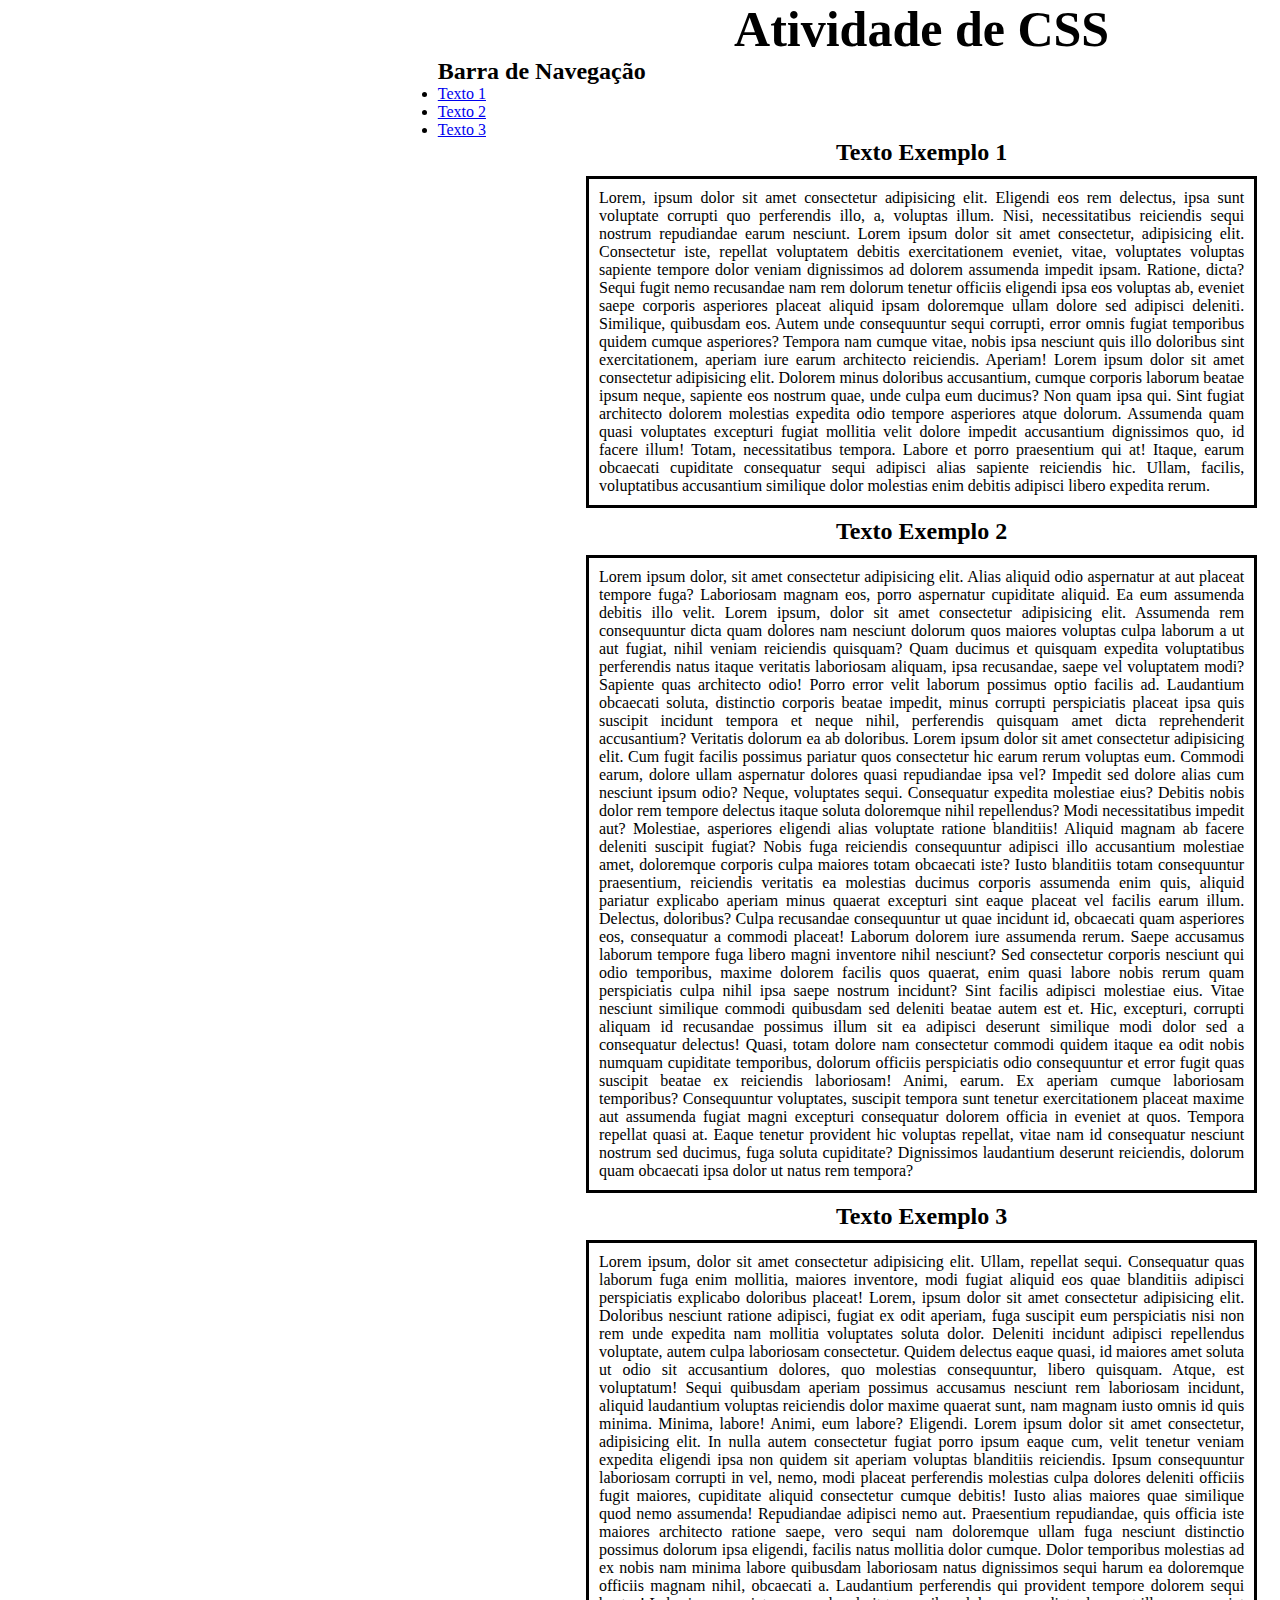
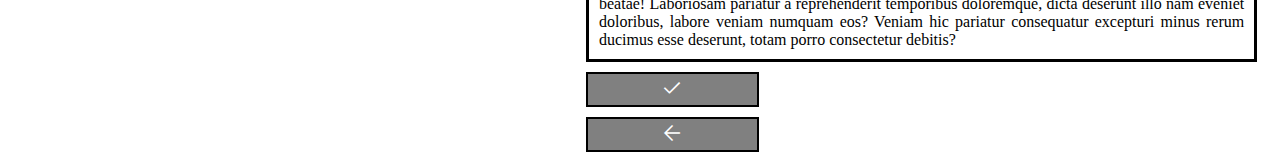
==== aula030723/atividade/index.html @ 0a3a3b1b "Finalização da Aula e Atividade" ====
<!DOCTYPE html>
<html lang="pt-br">
<head>
    <meta charset="UTF-8">
    <meta name="author" content="Gabriel Riberi Koa">
    <title>Atividade</title>
    <link rel="stylesheet" href="css/styles.css">
    <link rel="stylesheet" href="https://fonts.googleapis.com/css2?family=Material+Symbols+Outlined:opsz,wght,FILL,GRAD@20..48,100..700,0..1,-50..200" />
</head>
<body>
    <header></header>
    <main>
        
        <section class="alinhamento">
            <h1 class="centralizacao">Atividade de CSS</h1>
                        
            <div class="links">
                <h2>Barra de Navegação</h2>
                <ul>
                    <li><a href="#t1">Texto 1</a></li>
                    <li><a href="#t2">Texto 2</a></li>
                    <li><a href="#t3">Texto 3</a></li>
                </ul>
            </div>
            
            <h2 id="t1" class="centralizacao">Texto Exemplo 1</h2>
            <div class="boxModel">
                <p>
                    Lorem, ipsum dolor sit amet consectetur adipisicing elit. Eligendi eos rem delectus, ipsa sunt voluptate corrupti quo perferendis illo, a, voluptas illum. Nisi, necessitatibus reiciendis sequi nostrum repudiandae earum nesciunt. Lorem ipsum dolor sit amet consectetur, adipisicing elit. Consectetur iste, repellat voluptatem debitis exercitationem eveniet, vitae, voluptates voluptas sapiente tempore dolor veniam dignissimos ad dolorem assumenda impedit ipsam. Ratione, dicta?
                    Sequi fugit nemo recusandae nam rem dolorum tenetur officiis eligendi ipsa eos voluptas ab, eveniet saepe corporis asperiores placeat aliquid ipsam doloremque ullam dolore sed adipisci deleniti. Similique, quibusdam eos.
                    Autem unde consequuntur sequi corrupti, error omnis fugiat temporibus quidem cumque asperiores? Tempora nam cumque vitae, nobis ipsa nesciunt quis illo doloribus sint exercitationem, aperiam iure earum architecto reiciendis. Aperiam! Lorem ipsum dolor sit amet consectetur adipisicing elit. Dolorem minus doloribus accusantium, cumque corporis laborum beatae ipsum neque, sapiente eos nostrum quae, unde culpa eum ducimus? Non quam ipsa qui.
                    Sint fugiat architecto dolorem molestias expedita odio tempore asperiores atque dolorum. Assumenda quam quasi voluptates excepturi fugiat mollitia velit dolore impedit accusantium dignissimos quo, id facere illum! Totam, necessitatibus tempora.
                    Labore et porro praesentium qui at! Itaque, earum obcaecati cupiditate consequatur sequi adipisci alias sapiente reiciendis hic. Ullam, facilis, voluptatibus accusantium similique dolor molestias enim debitis adipisci libero expedita rerum.
                </p>
            </div>
            
            <h2 id="t2" class="centralizacao">Texto Exemplo 2</h2>
            <div class="boxModel">
                <p>
                    Lorem ipsum dolor, sit amet consectetur adipisicing elit. Alias aliquid odio aspernatur at aut placeat tempore fuga? Laboriosam magnam eos, porro aspernatur cupiditate aliquid. Ea eum assumenda debitis illo velit. Lorem ipsum, dolor sit amet consectetur adipisicing elit. Assumenda rem consequuntur dicta quam dolores nam nesciunt dolorum quos maiores voluptas culpa laborum a ut aut fugiat, nihil veniam reiciendis quisquam?
                    Quam ducimus et quisquam expedita voluptatibus perferendis natus itaque veritatis laboriosam aliquam, ipsa recusandae, saepe vel voluptatem modi? Sapiente quas architecto odio! Porro error velit laborum possimus optio facilis ad.
                    Laudantium obcaecati soluta, distinctio corporis beatae impedit, minus corrupti perspiciatis placeat ipsa quis suscipit incidunt tempora et neque nihil, perferendis quisquam amet dicta reprehenderit accusantium? Veritatis dolorum ea ab doloribus. Lorem ipsum dolor sit amet consectetur adipisicing elit. Cum fugit facilis possimus pariatur quos consectetur hic earum rerum voluptas eum. Commodi earum, dolore ullam aspernatur dolores quasi repudiandae ipsa vel?
                    Impedit sed dolore alias cum nesciunt ipsum odio? Neque, voluptates sequi. Consequatur expedita molestiae eius? Debitis nobis dolor rem tempore delectus itaque soluta doloremque nihil repellendus? Modi necessitatibus impedit aut?
                    Molestiae, asperiores eligendi alias voluptate ratione blanditiis! Aliquid magnam ab facere deleniti suscipit fugiat? Nobis fuga reiciendis consequuntur adipisci illo accusantium molestiae amet, doloremque corporis culpa maiores totam obcaecati iste?
                    Iusto blanditiis totam consequuntur praesentium, reiciendis veritatis ea molestias ducimus corporis assumenda enim quis, aliquid pariatur explicabo aperiam minus quaerat excepturi sint eaque placeat vel facilis earum illum. Delectus, doloribus?
                    Culpa recusandae consequuntur ut quae incidunt id, obcaecati quam asperiores eos, consequatur a commodi placeat! Laborum dolorem iure assumenda rerum. Saepe accusamus laborum tempore fuga libero magni inventore nihil nesciunt?
                    Sed consectetur corporis nesciunt qui odio temporibus, maxime dolorem facilis quos quaerat, enim quasi labore nobis rerum quam perspiciatis culpa nihil ipsa saepe nostrum incidunt? Sint facilis adipisci molestiae eius.
                    Vitae nesciunt similique commodi quibusdam sed deleniti beatae autem est et. Hic, excepturi, corrupti aliquam id recusandae possimus illum sit ea adipisci deserunt similique modi dolor sed a consequatur delectus!
                    Quasi, totam dolore nam consectetur commodi quidem itaque ea odit nobis numquam cupiditate temporibus, dolorum officiis perspiciatis odio consequuntur et error fugit quas suscipit beatae ex reiciendis laboriosam! Animi, earum.
                    Ex aperiam cumque laboriosam temporibus? Consequuntur voluptates, suscipit tempora sunt tenetur exercitationem placeat maxime aut assumenda fugiat magni excepturi consequatur dolorem officia in eveniet at quos. Tempora repellat quasi at.
                    Eaque tenetur provident hic voluptas repellat, vitae nam id consequatur nesciunt nostrum sed ducimus, fuga soluta cupiditate? Dignissimos laudantium deserunt reiciendis, dolorum quam obcaecati ipsa dolor ut natus rem tempora?
                </p>
            </div>
            
            <h2 id="t3" class="centralizacao">Texto Exemplo 3</h2>
            <div class="boxModel">
                <p>
                    Lorem ipsum, dolor sit amet consectetur adipisicing elit. Ullam, repellat sequi. Consequatur quas laborum fuga enim mollitia, maiores inventore, modi fugiat aliquid eos quae blanditiis adipisci perspiciatis explicabo doloribus placeat! Lorem, ipsum dolor sit amet consectetur adipisicing elit. Doloribus nesciunt ratione adipisci, fugiat ex odit aperiam, fuga suscipit eum perspiciatis nisi non rem unde expedita nam mollitia voluptates soluta dolor.
                    Deleniti incidunt adipisci repellendus voluptate, autem culpa laboriosam consectetur. Quidem delectus eaque quasi, id maiores amet soluta ut odio sit accusantium dolores, quo molestias consequuntur, libero quisquam. Atque, est voluptatum!
                    Sequi quibusdam aperiam possimus accusamus nesciunt rem laboriosam incidunt, aliquid laudantium voluptas reiciendis dolor maxime quaerat sunt, nam magnam iusto omnis id quis minima. Minima, labore! Animi, eum labore? Eligendi. Lorem ipsum dolor sit amet consectetur, adipisicing elit. In nulla autem consectetur fugiat porro ipsum eaque cum, velit tenetur veniam expedita eligendi ipsa non quidem sit aperiam voluptas blanditiis reiciendis.
                    Ipsum consequuntur laboriosam corrupti in vel, nemo, modi placeat perferendis molestias culpa dolores deleniti officiis fugit maiores, cupiditate aliquid consectetur cumque debitis! Iusto alias maiores quae similique quod nemo assumenda!
                    Repudiandae adipisci nemo aut. Praesentium repudiandae, quis officia iste maiores architecto ratione saepe, vero sequi nam doloremque ullam fuga nesciunt distinctio possimus dolorum ipsa eligendi, facilis natus mollitia dolor cumque.
                    Dolor temporibus molestias ad ex nobis nam minima labore quibusdam laboriosam natus dignissimos sequi harum ea doloremque officiis magnam nihil, obcaecati a. Laudantium perferendis qui provident tempore dolorem sequi beatae!
                    Laboriosam pariatur a reprehenderit temporibus doloremque, dicta deserunt illo nam eveniet doloribus, labore veniam numquam eos? Veniam hic pariatur consequatur excepturi minus rerum ducimus esse deserunt, totam porro consectetur debitis?
                </p>
            </div>
            <div>
                <button class="botao"><span class="material-symbols-outlined">done</span></button>
                <button class="botao"><span class="material-symbols-outlined">arrow_back</span></button>
            </div>
        </section>
    </main>
    <footer></footer>
</body>
</html>
---- aula030723/atividade/css/styles.css ----
*{
    box-sizing: border-box;
    margin: 0;
    padding: 0;
}

h1{
    font-size: 50px;
}

body{
    background-image: url("https://images.unsplash.com/photo-1512386233331-f023884a92e8?ixlib=rb-4.0.3&ixid=M3wxMjA3fDB8MHxwaG90by1wYWdlfHx8fGVufDB8fHx8fA%3D%3D&auto=format&fit=crop&w=1195&q=80");
    background-repeat: no-repeat;
    background-position: center;
    background-attachment: fixed;
    background-size: cover;
}

.alinhamento{
    width: 54%;
    margin-left: 45%;
}

.centralizacao{
    text-align: center;
}

.boxModel{
    margin: 10px;
    padding: 10px;
    border: 3px solid black;
    text-align: justify;
}

.botao{
    background-color: gray;
    color: white;
    display: block;
    margin: 10px;
    padding: 2px;
    border: 2px solid black;
    width: 25%;
}

.botao:hover{
    background-color: whitesmoke;
    color: black;
}

.material-symbols-outlined {
    font-variation-settings:
    'FILL' 0,
    'wght' 400,
    'GRAD' 0,
    'opsz' 48
}

.material-symbols-outlined {
    font-variation-settings:
    'FILL' 0,
    'wght' 400,
    'GRAD' 0,
    'opsz' 48
}

.links{
    display: inline-block;
    margin-left: -20%;
}
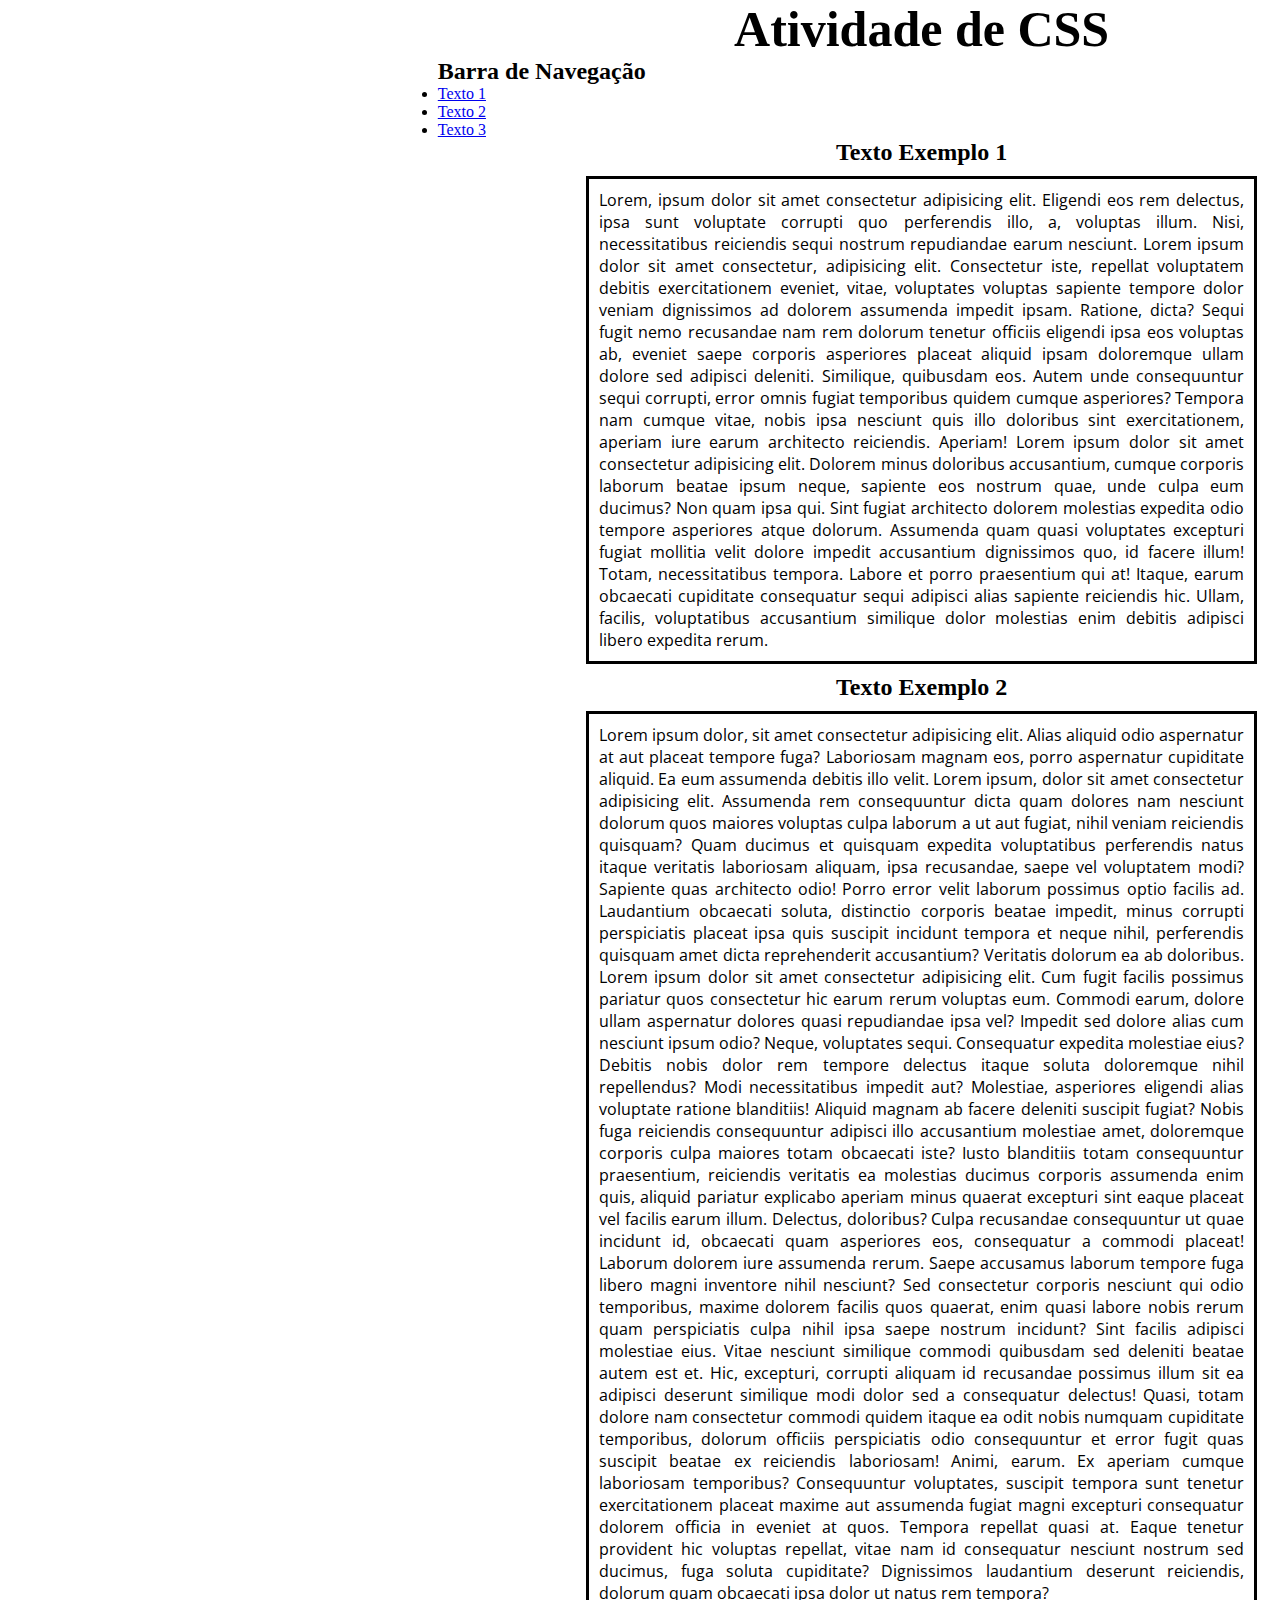
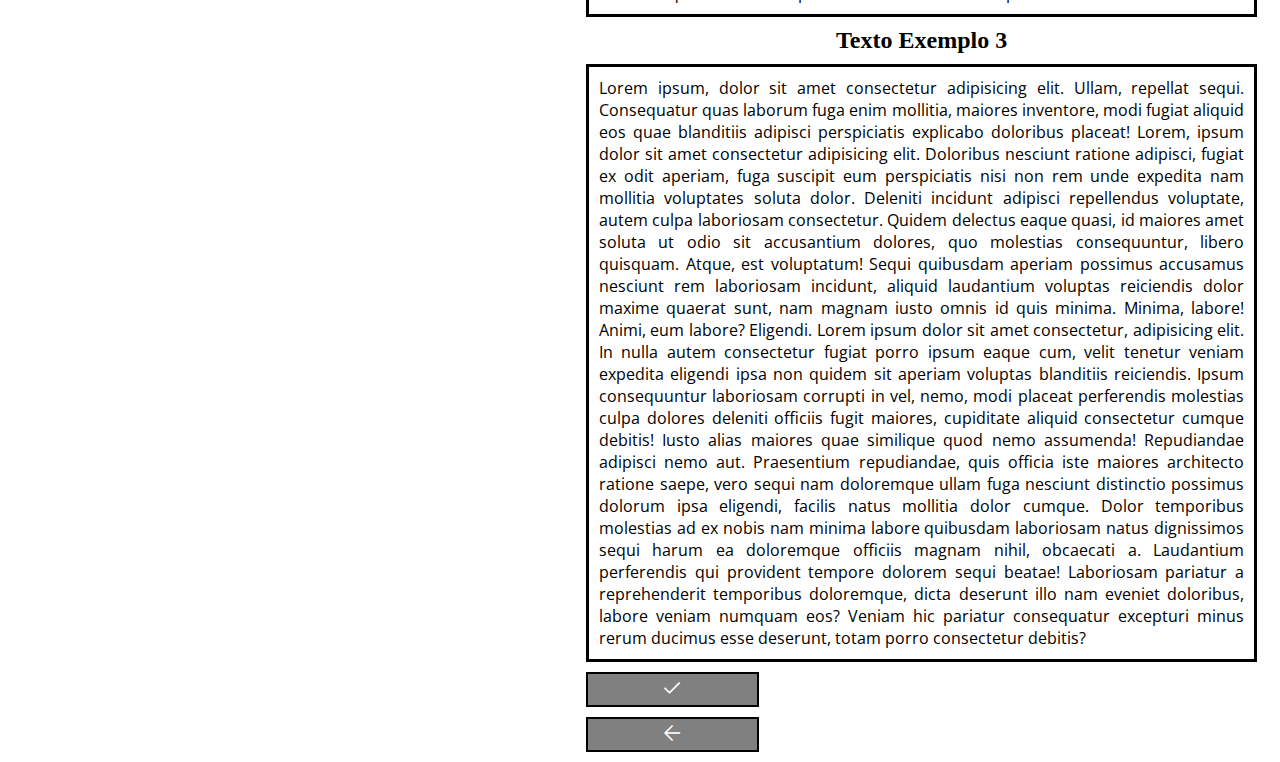
==== commit 88239c35: "Correção de Fonte da Atividade" ====
--- a/aula030723/atividade/index.html
+++ b/aula030723/atividade/index.html
@@ -6,6 +6,10 @@
     <title>Atividade</title>
     <link rel="stylesheet" href="css/styles.css">
     <link rel="stylesheet" href="https://fonts.googleapis.com/css2?family=Material+Symbols+Outlined:opsz,wght,FILL,GRAD@20..48,100..700,0..1,-50..200" />
+    
+    <link rel="preconnect" href="https://fonts.googleapis.com">
+    <link rel="preconnect" href="https://fonts.gstatic.com" crossorigin>
+    <link href="https://fonts.googleapis.com/css2?family=Open+Sans:ital,wght@0,300;0,400;0,500;0,600;0,700;0,800;1,300;1,400;1,500;1,600;1,700;1,800&display=swap" rel="stylesheet">
 </head>
 <body>
     <header></header>
--- a/aula030723/atividade/css/styles.css
+++ b/aula030723/atividade/css/styles.css
@@ -14,6 +14,7 @@
     background-position: center;
     background-attachment: fixed;
     background-size: cover;
+    scroll-behavior: smooth;
 }
 
 .alinhamento{
@@ -30,6 +31,7 @@
     padding: 10px;
     border: 3px solid black;
     text-align: justify;
+    font-family: 'Open Sans', sans-serif;
 }
 
 .botao{
